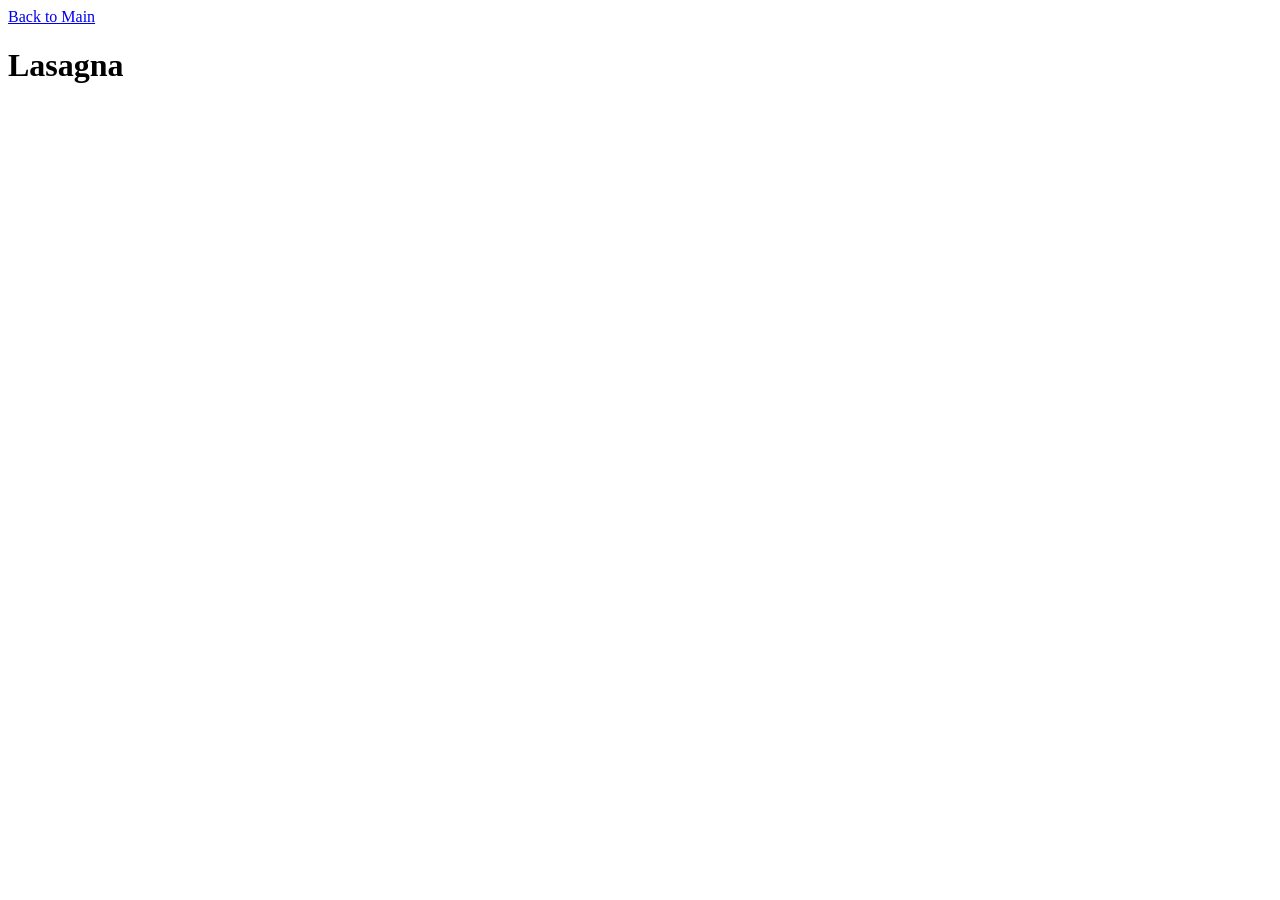
==== recipes/lasagna.html @ 1a5006b0 "Added index.html and lasagna.html" ====
<!DOCTYPE html>
<html lang="en">
<head>
    <meta charset="UTF-8">
    <meta name="viewport" content="width=device-width, initial-scale=1.0">
    <title>Lasagna</title>
</head>
<body>
    <a href="../index.html" target="_blank">Back to Main</a>
    <h1>Lasagna</h1>
</body>
</html>
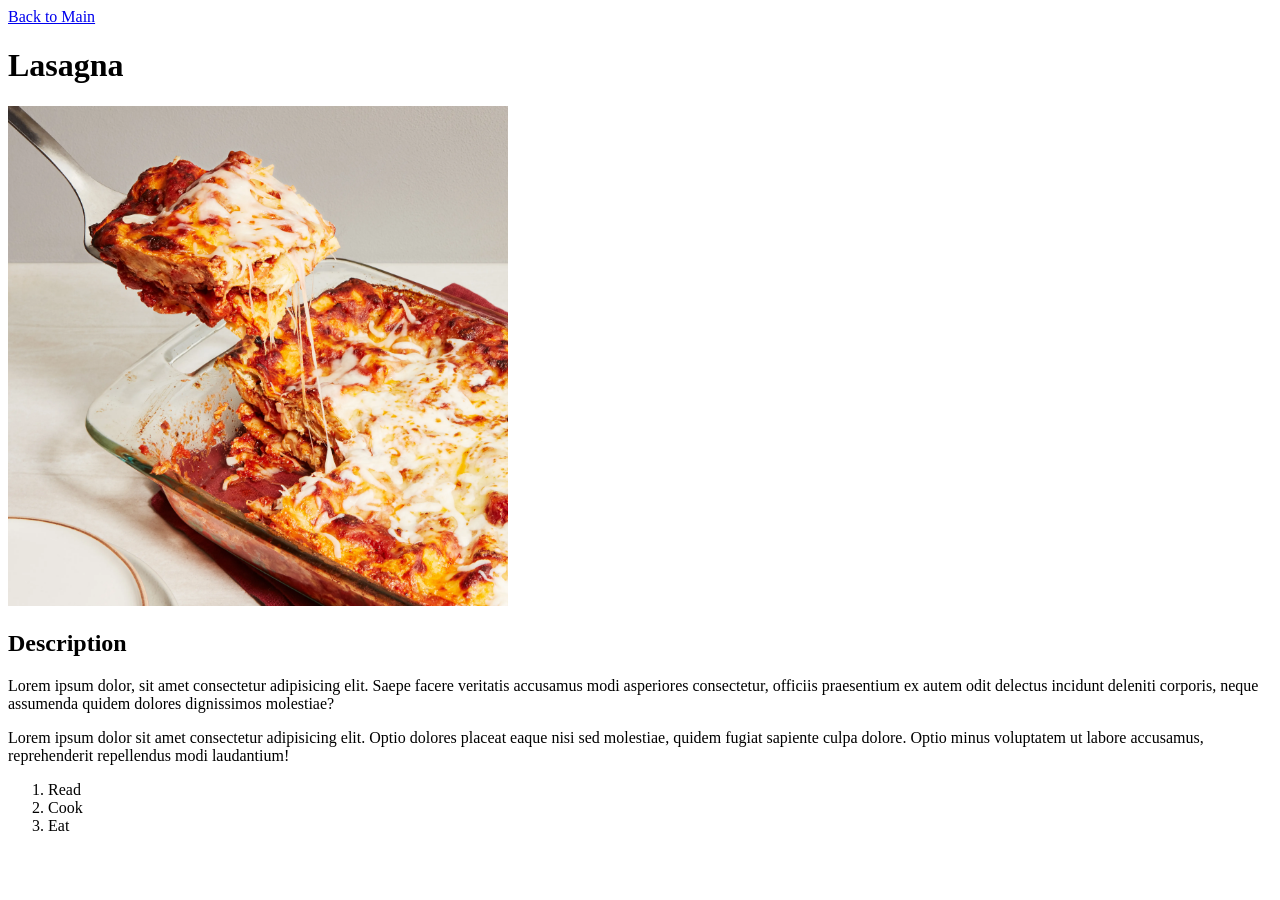
==== commit 8fd738f1: "Completed lasagna.html" ====
--- a/recipes/lasagna.html
+++ b/recipes/lasagna.html
@@ -8,5 +8,16 @@
 <body>
     <a href="../index.html" target="_blank">Back to Main</a>
     <h1>Lasagna</h1>
+
+    <img src="../images/lasagna.webp" alt="A tasty lasagna" height="500" width="500">
+    <h2>Description</h2>
+    <p>Lorem ipsum dolor, sit amet consectetur adipisicing elit. Saepe facere veritatis accusamus modi asperiores consectetur, officiis praesentium ex autem odit delectus incidunt deleniti corporis, neque assumenda quidem dolores dignissimos molestiae?</p>
+    <p>Lorem ipsum dolor sit amet consectetur adipisicing elit. Optio dolores placeat eaque nisi sed molestiae, quidem fugiat sapiente culpa dolore. Optio minus voluptatem ut labore accusamus, reprehenderit repellendus modi laudantium!</p>
+
+    <ol>
+        <li>Read</li>
+        <li>Cook</li>
+        <li>Eat</li>
+    </ol>
 </body>
 </html>
